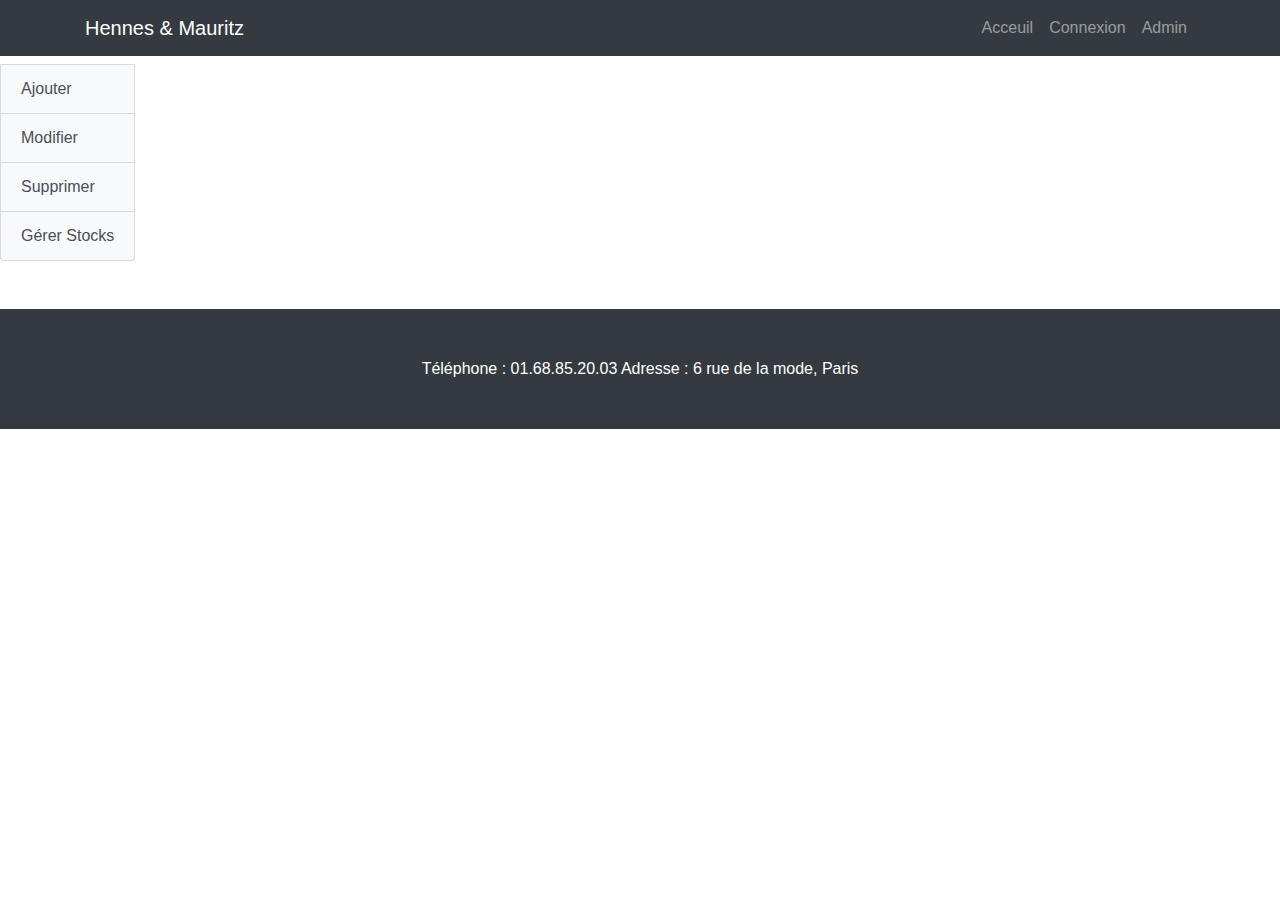
==== Admin/index.html @ 0c938d4d "V2...." ====
<html lang="fr">
<head>

  <meta charset="utf-8">
  <meta name="viewport" content="width=device-width, initial-scale=1, shrink-to-fit=no">

  <link rel="icon" type="image/ico" href="https://upload.wikimedia.org/wikipedia/commons/thumb/5/53/H%26M-Logo.svg/1200px-H%26M-Logo.svg.png" />
  <title>H&M</title>

  <!-- Bootstrap core CSS -->
  <link href="css/bootstrap.min.css" rel="stylesheet">

  <!-- Custom styles for this template -->
  <link href="css/simple-sidebar.css" rel="stylesheet">

</head>

<body>
    
     <!-- Navigation -->
        <nav class="navbar navbar-expand-lg navbar-dark bg-dark fixed-top">
          <div class="container">
            <a class="navbar-brand" href="http://localhost/EcommercePhp/Acceuil/index.html">Hennes & Mauritz</a>
            <button class="navbar-toggler" type="button" data-toggle="collapse" data-target="#navbarResponsive" aria-controls="navbarResponsive" aria-expanded="false" aria-label="Toggle navigation">
              <span class="navbar-toggler-icon"></span>
            </button>
            <div class="collapse navbar-collapse" id="navbarResponsive">
              <ul class="navbar-nav ml-auto">
                <li class="nav-item">
                  <a class="nav-link" href="http://localhost/EcommercePhp/Acceuil/index.html">Acceuil</a>
                </li>
                <li class="nav-item">
                  <a class="nav-link" href="http://localhost/EcommercePhp/Connexion/Log.php">Connexion</a>

                </li>
                <li class="nav-item">
                  <a class="nav-link" href="http://localhost/EcommercePhp/Admin/index.php">Admin</a>

                </li>
              </ul>
            </div>
          </div>
        </nav>
     
    
    
     <section class="py-5"> 
        <div class="d-flex" id="wrapper">

          <div id="page-content-wrapper">

              <p align="center"><img class="img-fluid" src="https://s2.best-wallpaper.net/wallpaper/3840x2160/1807/Hanger-clothing_3840x2160.jpg" alt=""></p>
              <a href="http://localhost/EcommercePhp/Admin/Ajouter.php" class="list-group-item list-group-item-action bg-light">Ajouter</a>
              <a href="http://localhost/EcommercePhp/Admin/Modifier.php" class="list-group-item list-group-item-action bg-light">Modifier</a>
              <a href="#" class="list-group-item list-group-item-action bg-light">Supprimer</a>
              <a href="Liste.php" class="list-group-item list-group-item-action bg-light" >Gérer Stocks</a>
              
          <!-- /#page-content-wrapper -->

        </div>
   </section>
     
  <footer class="py-5 bg-dark">
    <div class="container">
      <p class="m-0 text-center text-white">Téléphone : 01.68.85.20.03          Adresse : 6 rue de la mode, Paris</p>
    </div>
    <!-- /.container -->
  </footer>
  

</body>

</html>
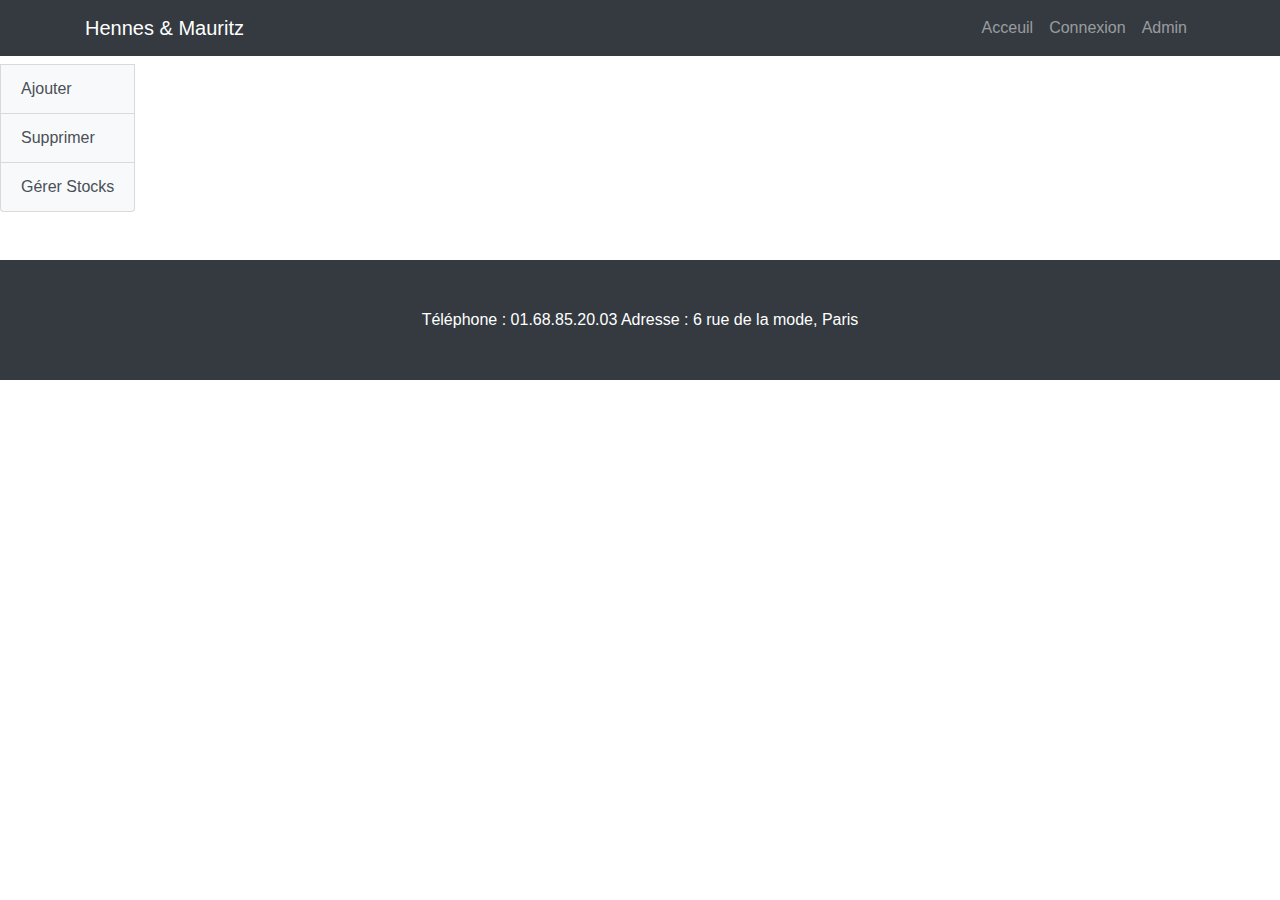
==== commit 8fb26bb8: "PageModifier" ====
--- a/Admin/index.html
+++ b/Admin/index.html
@@ -1,4 +1,21 @@
-
+<?php
+    session_start();
+    if(!isset($_SESSION['type']) || $_SESSION['type'] != 'Manager'){
+        header('Location: http://localhost/EcommercePhp/Client/index.php');
+    }
+    
+    // Vérification de la duree de la session
+    if (!isset($_SESSION['timeout_idle'])) {
+        $_SESSION['timeout_idle'] = time() + 2*24*60;
+    } 
+    else {
+        if ($_SESSION['timeout_idle'] < time()) {
+        } 
+        else {
+            $_SESSION['timeout_idle'] = time() + 2*24*60;
+        }
+    }
+ ?>
 <html lang="fr">
 <head>
 
@@ -52,8 +69,7 @@
 
               <p align="center"><img class="img-fluid" src="https://s2.best-wallpaper.net/wallpaper/3840x2160/1807/Hanger-clothing_3840x2160.jpg" alt=""></p>
               <a href="http://localhost/EcommercePhp/Admin/Ajouter.php" class="list-group-item list-group-item-action bg-light">Ajouter</a>
-              <a href="http://localhost/EcommercePhp/Admin/Modifier.php" class="list-group-item list-group-item-action bg-light">Modifier</a>
-              <a href="#" class="list-group-item list-group-item-action bg-light">Supprimer</a>
+              <a href="http://localhost/EcommercePhp/Admin/Supprimer.php" class="list-group-item list-group-item-action bg-light">Supprimer</a>
               <a href="Liste.php" class="list-group-item list-group-item-action bg-light" >Gérer Stocks</a>
               
           <!-- /#page-content-wrapper -->
